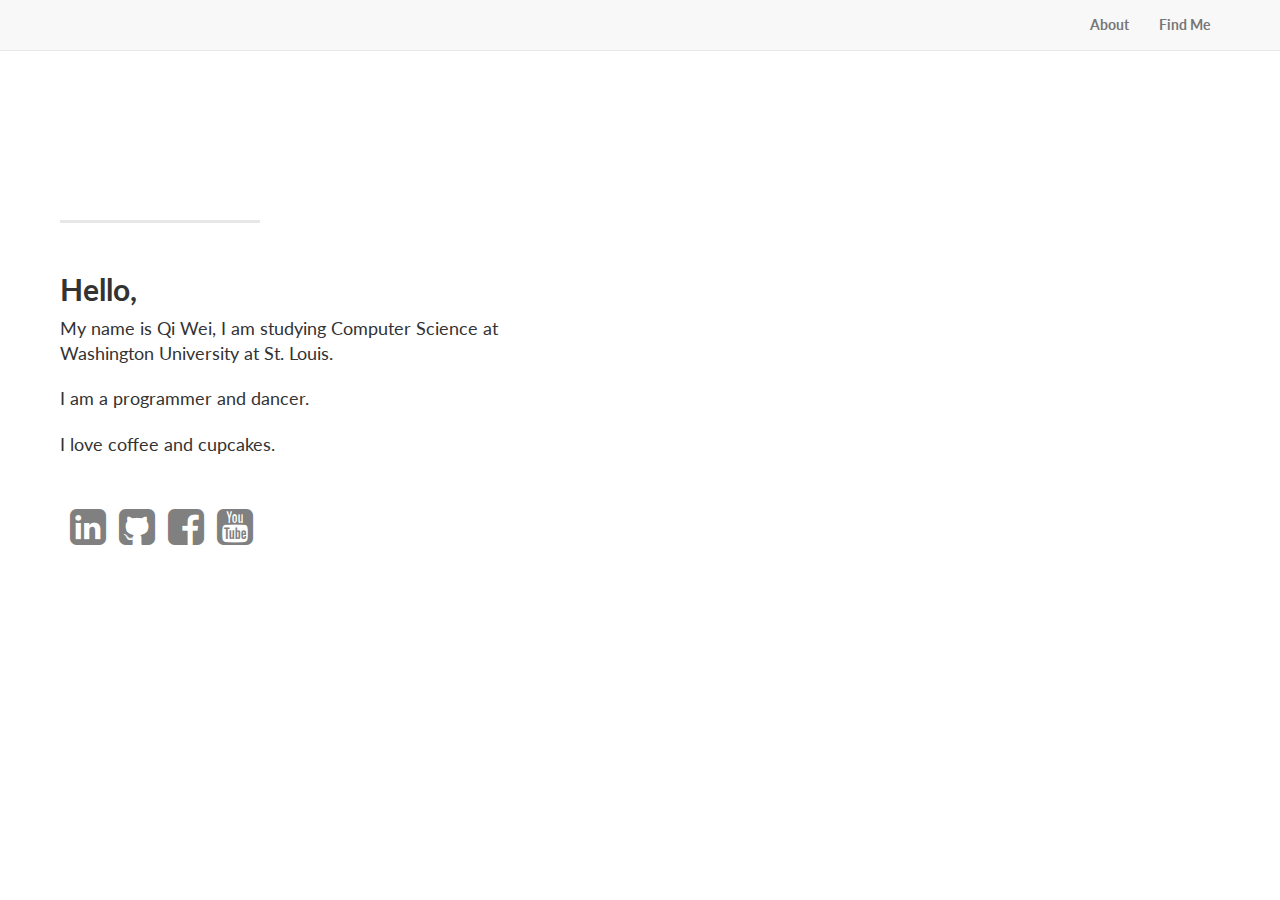
==== index.html @ 461de633 "1st" ====
<!DOCTYPE html>
<html lang="en">

<head>

    <meta charset="utf-8">
    <meta http-equiv="X-UA-Compatible" content="IE=edge">
    <meta name="viewport" content="width=device-width, initial-scale=1">
    <meta name="description" content="">
    <meta name="author" content="">

    <title>Landing Page - Start Bootstrap Theme</title>

    <!-- Bootstrap Core CSS -->
    <link href="css/bootstrap.min.css" rel="stylesheet">

    <!-- Custom CSS -->
    <link href="css/landing-page.css" rel="stylesheet">

    <!-- Custom Fonts -->
    <link href="font-awesome/css/font-awesome.min.css" rel="stylesheet" type="text/css">
    <link href="https://fonts.googleapis.com/css?family=Lato:300,400,700,300italic,400italic,700italic" rel="stylesheet" type="text/css">

    <!-- HTML5 Shim and Respond.js IE8 support of HTML5 elements and media queries -->
    <!-- WARNING: Respond.js doesn't work if you view the page via file:// -->
    <!--[if lt IE 9]>
        <script src="https://oss.maxcdn.com/libs/html5shiv/3.7.0/html5shiv.js"></script>
        <script src="https://oss.maxcdn.com/libs/respond.js/1.4.2/respond.min.js"></script>
    <![endif]-->

</head>

<body>

    <!-- Navigation -->
    <nav class="navbar navbar-default navbar-fixed-top topnav" role="navigation">
        <div class="container topnav">
            <!-- Brand and toggle get grouped for better mobile display -->
            <div class="navbar-header">
                <button type="button" class="navbar-toggle" data-toggle="collapse" data-target="#bs-example-navbar-collapse-1">
                    <span class="sr-only">Toggle navigation</span>
                    <span class="icon-bar"></span>
                    <span class="icon-bar"></span>
                    <span class="icon-bar"></span>
                </button>
                <a class="navbar-brand topnav" href="#"></a>
            </div>
            <!-- Collect the nav links, forms, and other content for toggling -->
            <div class="collapse navbar-collapse" id="bs-example-navbar-collapse-1">
                <ul class="nav navbar-nav navbar-right">
                    <li>
                        <a href="#about">About</a>
                    </li>
                    <li>
                        <a href="#contact">Find Me</a>
                    </li>
                </ul>
            </div>
            <!-- /.navbar-collapse -->
        </div>
        <!-- /.container -->
    </nav>


    <!-- Page Content -->

	<a  name="about"></a>
    <div class="content-section-b">
        <div class="container">
            <div class="row">
                <div class="col-lg-5 col-sm-6">
                    <hr class="section-heading-spacer">
                    <div class="clearfix"></div>
                    <h2 class="section-heading">Hello,<br></h2>
                    <p class="lead">
                      My name is Qi Wei, I am studying Computer Science at Washington University at St. Louis.
                    </p>
                    <p class="lead">
                      I am a programmer and dancer.
                    </p>
                    <p class="lead">
                      I love coffee and cupcakes.
                    </p>
                </div>
                <div class="col-lg-5 col-lg-offset-2 col-sm-6">
                    <img class="img-responsive" src="x.jpg" alt="">
                </div>
            </div>

        </div>
        <!-- /.container -->

    </div>
    <!-- /.content-section-a -->

    </div>
    <!-- /.content-section-a -->
    <a  name="contact"></a>
      <div class="banner">
          <div class="container">
              <div class="row">
                  <div class="col-lg-12">
                      <ul class="list-inline">

                          <li>
                              <a href="https://www.linkedin.com/in/qiwei19" class="">
                                <i class="fa fa-linkedin-square fa-3x" aria-hidden="true"></i> <span class="network-name"></span></a>
                          </li>
                          <li>
                              <a href="https://github.com/QiWwwww" class="">
                                <i class="fa fa-github-square fa-3x" aria-hidden="true"></i> <span class="network-name"></span></a>
                          </li>
                          <li>
                              <a href="https://www.facebook.com/profile.php?id=100006414787334" class="">
                                <i class="fa fa-facebook-square fa-3x" aria-hidden="true"></i> <span class="network-name"></span></a>
                          </li>
                          <li>
                              <a href="https://www.youtube.com/channel/UCDzyhTvbwk0OEFjQrHxcdcA" class="">
                                <i class="fa fa-youtube-square fa-3x" aria-hidden="true"></i> <span class="network-name"></span></a>
                          </li>
                      </ul>
                  </div>
              </div>

          </div>
          <!-- /.container -->
      </div>


    <!-- jQuery -->
    <script src="js/jquery.js"></script>

    <!-- Bootstrap Core JavaScript -->
    <script src="js/bootstrap.min.js"></script>

</body>

</html>
---- css/landing-page.css ----
/*
 * Start Bootstrap - Landing Page (http://startbootstrap.com/)
 * Copyright 2013-2016 Start Bootstrap
 * Licensed under MIT (https://github.com/BlackrockDigital/startbootstrap/blob/gh-pages/LICENSE)
 */

body,
html {
    width: 100%;
    height: 100%;
}

body,
h1,
h2,
h3,
h4,
h5,
h6 {
    font-family: "Lato","Helvetica Neue",Helvetica,Arial,sans-serif;
    font-weight: 700;
}

.topnav {
    font-size: 14px;
}

.lead {
    font-size: 18px;
    font-weight: 400;
}

.intro-header {
    padding-top: 50px; /* If you're making other pages, make sure there is 50px of padding to make sure the navbar doesn't overlap content! */
    padding-bottom: 0px;
    text-align: center;
    color: #f8f8f8;
}

.intro-message {
    position: relative;
    padding-top: 20%;
    padding-bottom: 20%;
}

.intro-message > h1 {
    margin: 0;
    text-shadow: 2px 2px 3px rgba(0,0,0,0.6);
    font-size: 5em;
}

.intro-divider {
    width: 400px;
    border-top: 1px solid #f8f8f8;
    border-bottom: 1px solid rgba(0,0,0,0.2);
}

.intro-message > h3 {
    text-shadow: 2px 2px 3px rgba(0,0,0,0.6);
}

@media(max-width:767px) {
    .intro-message {
        padding-bottom: 15%;
    }

    .intro-message > h1 {
        font-size: 3em;
    }

    ul.intro-social-buttons > li {
        display: block;
        margin-bottom: 20px;
        padding: 0;
    }

    ul.intro-social-buttons > li:last-child {
        margin-bottom: 0;
    }

    .intro-divider {
        width: 100%;
    }
}

.network-name {
    text-transform: uppercase;
    font-size: 14px;
    font-weight: 400;
    letter-spacing: 2px;
}

.content-section-b {
    padding-top: 200px;
    padding-bottom: 200px
    padding-left:20px;
    padding-right: 20px;
}

.content-section-a {
    padding: 50px 0;
    border-top: 1px solid #e7e7e7;
    border-bottom: 1px solid #e7e7e7;
}

.section-heading {
    margin-top: 30px;
}

.section-heading-spacer {
    float: left;
    width: 200px;
    border-top: 3px solid #e7e7e7;
}

.banner {
    padding: 30px 0;
    color: #f8f8f8;
}

.banner h2 {
    margin: 0;
    text-shadow: 2px 2px 3px rgba(0,0,0,0.6);
    font-size: 3em;
}

.banner ul {
    margin-bottom: 0;
}

.banner-social-buttons {
    float: right;
    margin-top: 0;
}

.banner a{
  color: grey;
  text-decoration: none;
}

@media(max-width:1199px) {
    ul.banner-social-buttons {
        float: left;
        margin-top: 15px;
    }
}

@media(max-width:767px) {
    .banner h2 {
        margin: 0;
        text-shadow: 2px 2px 3px rgba(0,0,0,0.6);
        font-size: 3em;
    }

    ul.banner-social-buttons > li {
        display: block;
        margin-bottom: 20px;
        padding: 0;
    }

    ul.banner-social-buttons > li:last-child {
        margin-bottom: 0;
    }
}

footer {
    padding: 50px 0;
    background-color: #f8f8f8;
}

p.copyright {
    margin: 15px 0 0;
}
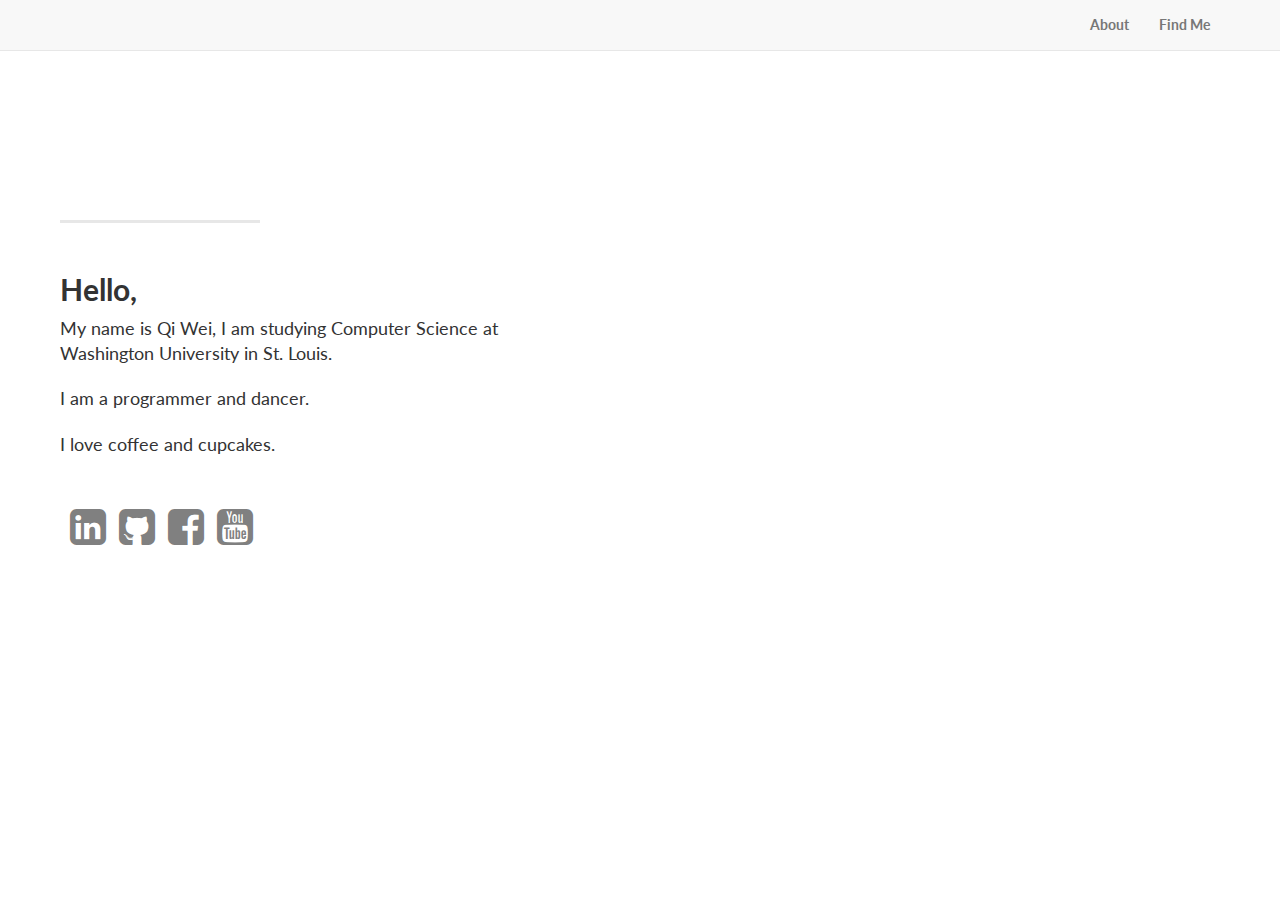
==== commit 2081e40b: "update" ====
--- a/index.html
+++ b/index.html
@@ -73,7 +73,7 @@
                     <div class="clearfix"></div>
                     <h2 class="section-heading">Hello,<br></h2>
                     <p class="lead">
-                      My name is Qi Wei, I am studying Computer Science at Washington University at St. Louis.
+                      My name is Qi Wei, I am studying Computer Science at Washington University in St. Louis.
                     </p>
                     <p class="lead">
                       I am a programmer and dancer.
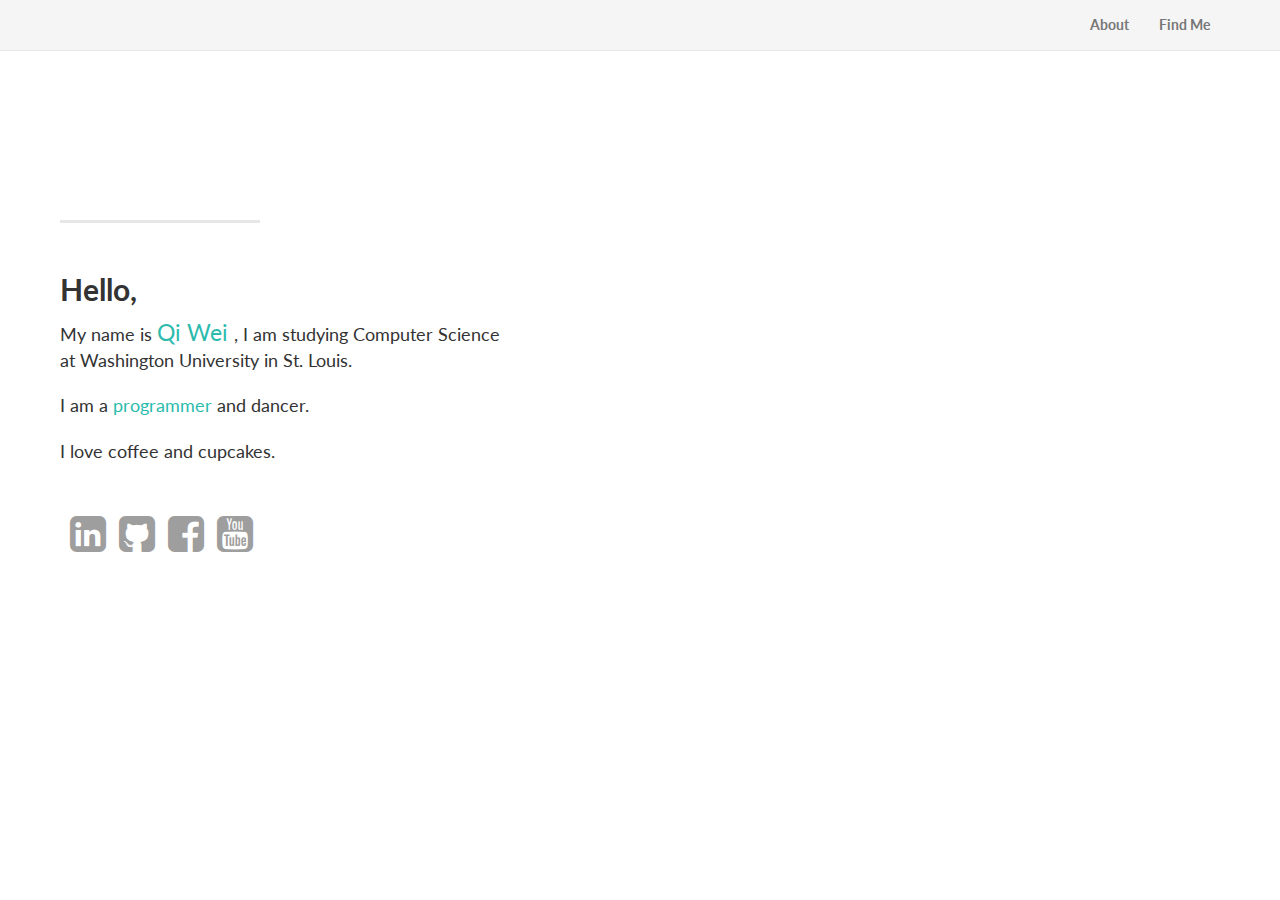
==== commit d978f44c: "update font size & color" ====
--- a/index.html
+++ b/index.html
@@ -9,7 +9,7 @@
     <meta name="description" content="">
     <meta name="author" content="">
 
-    <title>Landing Page - Start Bootstrap Theme</title>
+    <title>Qi Wei</title>
 
     <!-- Bootstrap Core CSS -->
     <link href="css/bootstrap.min.css" rel="stylesheet">
@@ -20,13 +20,6 @@
     <!-- Custom Fonts -->
     <link href="font-awesome/css/font-awesome.min.css" rel="stylesheet" type="text/css">
     <link href="https://fonts.googleapis.com/css?family=Lato:300,400,700,300italic,400italic,700italic" rel="stylesheet" type="text/css">
-
-    <!-- HTML5 Shim and Respond.js IE8 support of HTML5 elements and media queries -->
-    <!-- WARNING: Respond.js doesn't work if you view the page via file:// -->
-    <!--[if lt IE 9]>
-        <script src="https://oss.maxcdn.com/libs/html5shiv/3.7.0/html5shiv.js"></script>
-        <script src="https://oss.maxcdn.com/libs/respond.js/1.4.2/respond.min.js"></script>
-    <![endif]-->
 
 </head>
 
@@ -73,10 +66,11 @@
                     <div class="clearfix"></div>
                     <h2 class="section-heading">Hello,<br></h2>
                     <p class="lead">
-                      My name is Qi Wei, I am studying Computer Science at Washington University in St. Louis.
+                      My name is <span class="highlight large-font"> Qi Wei </span>
+                      , I am studying Computer Science at Washington University in St. Louis.
                     </p>
                     <p class="lead">
-                      I am a programmer and dancer.
+                      I am a <span class="highlight"> programmer </span> and dancer.
                     </p>
                     <p class="lead">
                       I love coffee and cupcakes.
@@ -86,7 +80,6 @@
                     <img class="img-responsive" src="x.jpg" alt="">
                 </div>
             </div>
-
         </div>
         <!-- /.container -->
 
--- a/css/landing-page.css
+++ b/css/landing-page.css
@@ -23,11 +23,19 @@
 
 .topnav {
     font-size: 14px;
+    background-color: #f5f5f5;
 }
 
 .lead {
     font-size: 18px;
     font-weight: 400;
+}
+
+.highlight{
+  color: #2BBBAD;
+}
+.large-font{
+  font-size: 23px;
 }
 
 .intro-header {
@@ -134,7 +142,7 @@
 }
 
 .banner a{
-  color: grey;
+  color: #9e9e9e;
   text-decoration: none;
 }
 
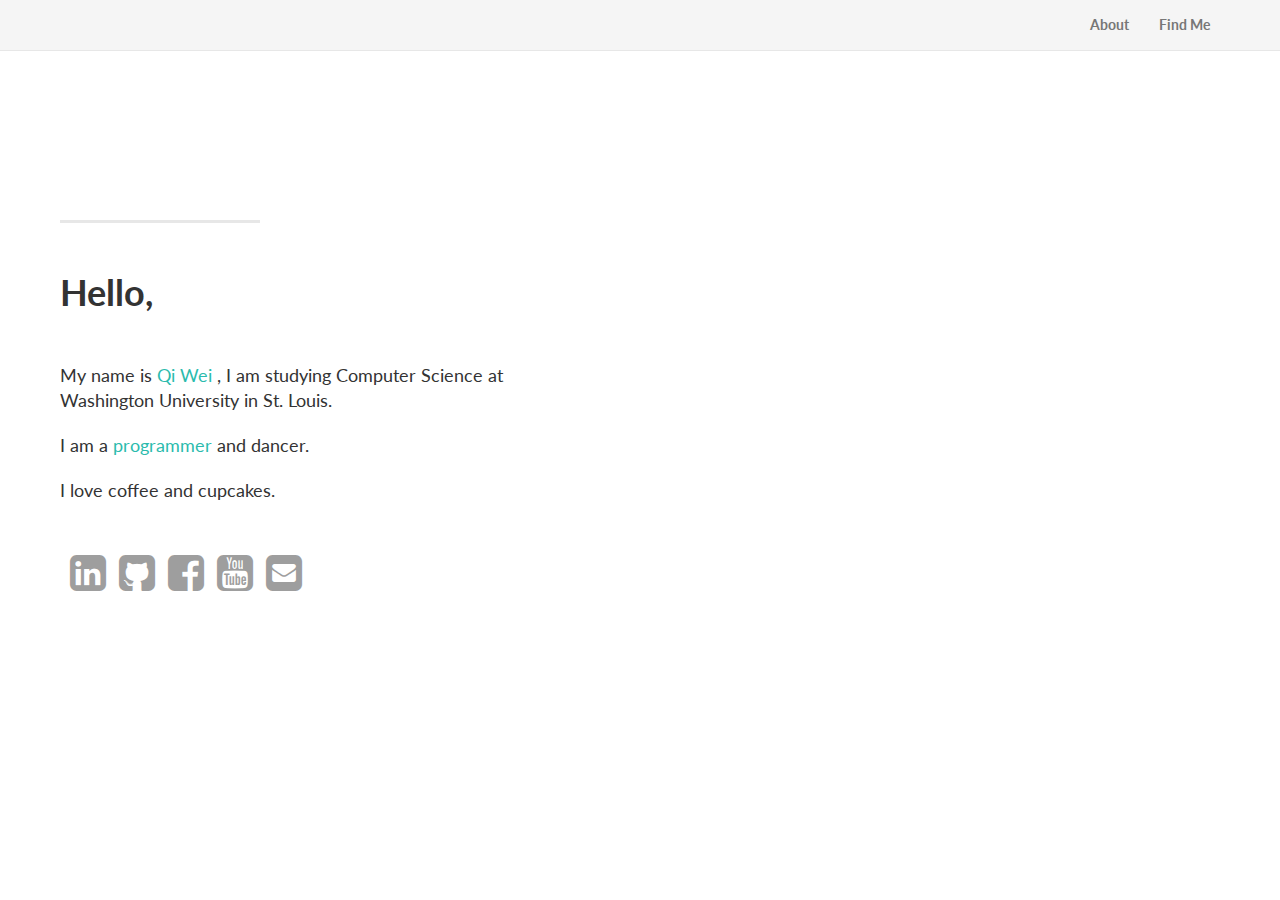
==== commit 37a345fc: "add email" ====
--- a/index.html
+++ b/index.html
@@ -36,13 +36,13 @@
                     <span class="icon-bar"></span>
                     <span class="icon-bar"></span>
                 </button>
-                <a class="navbar-brand topnav" href="#"></a>
+                <a class="navbar-brand topnav" href="#"><span class="large-font"></span></a>
             </div>
             <!-- Collect the nav links, forms, and other content for toggling -->
             <div class="collapse navbar-collapse" id="bs-example-navbar-collapse-1">
-                <ul class="nav navbar-nav navbar-right">
+                <ul class="nav navbar-nav navbar-right rightnav">
                     <li>
-                        <a href="#about">About</a>
+                        <a href="#about"><span class="rightnav">About</span></a>
                     </li>
                     <li>
                         <a href="#contact">Find Me</a>
@@ -64,20 +64,21 @@
                 <div class="col-lg-5 col-sm-6">
                     <hr class="section-heading-spacer">
                     <div class="clearfix"></div>
-                    <h2 class="section-heading">Hello,<br></h2>
+                    <h1 class="section-heading">Hello,<br></h1>
+                    <br><br>
                     <p class="lead">
-                      My name is <span class="highlight large-font"> Qi Wei </span>
+                      My name is <span class="highlight medium-font">Qi Wei</span>
                       , I am studying Computer Science at Washington University in St. Louis.
                     </p>
                     <p class="lead">
-                      I am a <span class="highlight"> programmer </span> and dancer.
+                      I am a <span class="highlight medium-font"> programmer </span> and dancer.
                     </p>
                     <p class="lead">
                       I love coffee and cupcakes.
                     </p>
                 </div>
                 <div class="col-lg-5 col-lg-offset-2 col-sm-6">
-                    <img class="img-responsive" src="x.jpg" alt="">
+                    <img class="img-responsive" src="photo.jpeg" alt="">
                 </div>
             </div>
         </div>
@@ -100,7 +101,7 @@
                                 <i class="fa fa-linkedin-square fa-3x" aria-hidden="true"></i> <span class="network-name"></span></a>
                           </li>
                           <li>
-                              <a href="https://github.com/QiWwwww" class="">
+                              <a href="https://github.com/QiWei19" class="">
                                 <i class="fa fa-github-square fa-3x" aria-hidden="true"></i> <span class="network-name"></span></a>
                           </li>
                           <li>
@@ -110,6 +111,10 @@
                           <li>
                               <a href="https://www.youtube.com/channel/UCDzyhTvbwk0OEFjQrHxcdcA" class="">
                                 <i class="fa fa-youtube-square fa-3x" aria-hidden="true"></i> <span class="network-name"></span></a>
+                          </li>
+                          <li>
+                              <a href="mailto:qiwei@wustl.edu" class="">
+                                <i class="fa fa-envelope-square fa-3x" aria-hidden="true"></i> <span class="network-name"></span></a>
                           </li>
                       </ul>
                   </div>
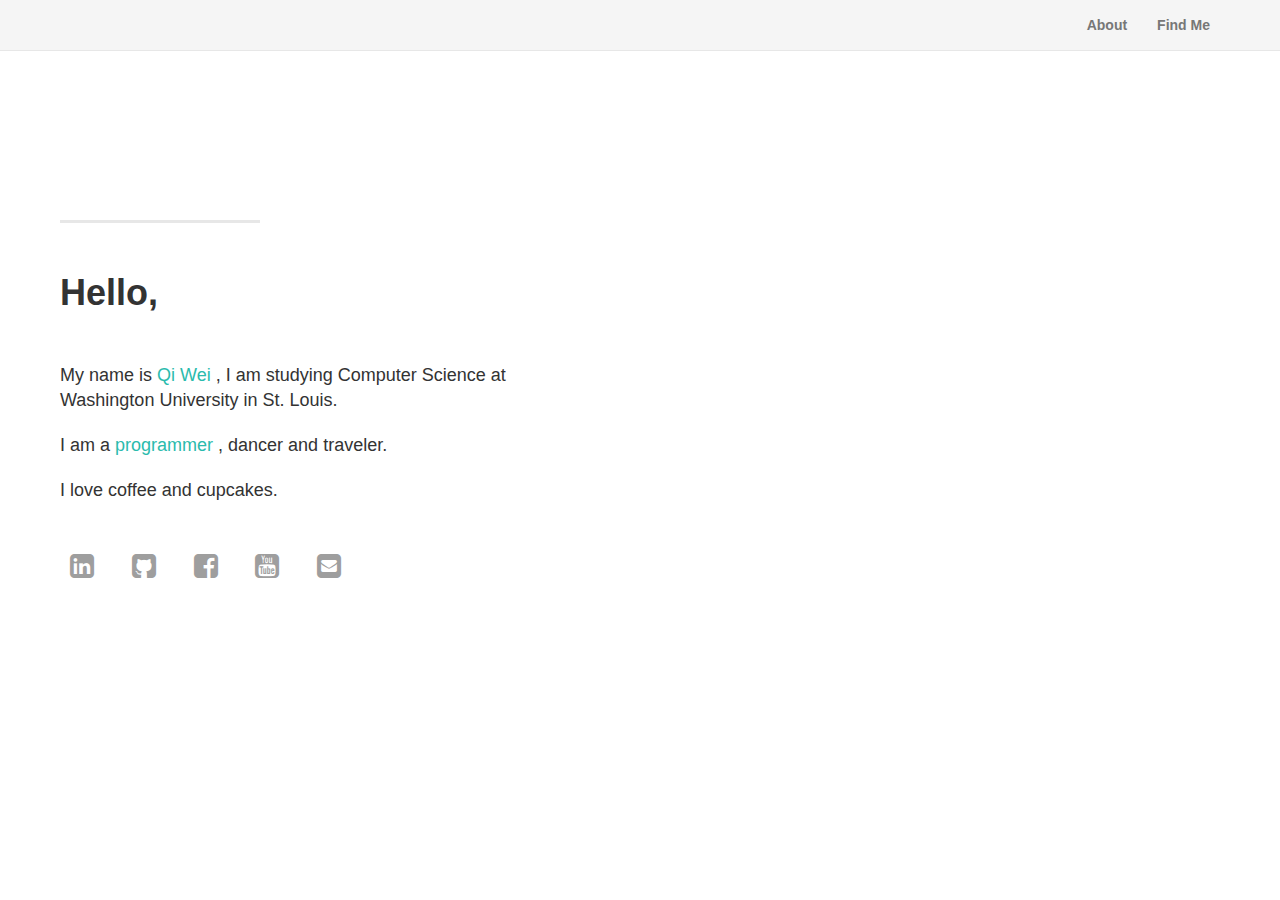
==== commit 1e0997f1: "delete" ====
--- a/index.html
+++ b/index.html
@@ -19,7 +19,10 @@
 
     <!-- Custom Fonts -->
     <link href="font-awesome/css/font-awesome.min.css" rel="stylesheet" type="text/css">
+    <!--
     <link href="https://fonts.googleapis.com/css?family=Lato:300,400,700,300italic,400italic,700italic" rel="stylesheet" type="text/css">
+  -->
+    <link href="https://fonts.googleapis.com/css?family=Josefin+Sans:400" rel="stylesheet">
 
 </head>
 
@@ -36,7 +39,6 @@
                     <span class="icon-bar"></span>
                     <span class="icon-bar"></span>
                 </button>
-                <a class="navbar-brand topnav" href="#"><span class="large-font"></span></a>
             </div>
             <!-- Collect the nav links, forms, and other content for toggling -->
             <div class="collapse navbar-collapse" id="bs-example-navbar-collapse-1">
@@ -67,18 +69,18 @@
                     <h1 class="section-heading">Hello,<br></h1>
                     <br><br>
                     <p class="lead">
-                      My name is <span class="highlight medium-font">Qi Wei</span>
+                      My name is <span class=" highlight medium-font">Qi Wei</span>
                       , I am studying Computer Science at Washington University in St. Louis.
                     </p>
                     <p class="lead">
-                      I am a <span class="highlight medium-font"> programmer </span> and dancer.
+                      I am a <span class=" highlight medium-font"> programmer </span>, dancer and traveler.
                     </p>
                     <p class="lead">
                       I love coffee and cupcakes.
                     </p>
                 </div>
                 <div class="col-lg-5 col-lg-offset-2 col-sm-6">
-                    <img class="img-responsive" src="photo.jpeg" alt="">
+                    <img class="img-responsive" src="img\photo.jpeg" alt="">
                 </div>
             </div>
         </div>
@@ -98,23 +100,27 @@
 
                           <li>
                               <a href="https://www.linkedin.com/in/qiwei19" class="">
-                                <i class="fa fa-linkedin-square fa-3x" aria-hidden="true"></i> <span class="network-name"></span></a>
+                                <i class="fa fa-linkedin-square fa-2x" aria-hidden="true"></i> <span class="network-name"></span></a>
                           </li>
+                          <li></li><li></li>
                           <li>
                               <a href="https://github.com/QiWei19" class="">
-                                <i class="fa fa-github-square fa-3x" aria-hidden="true"></i> <span class="network-name"></span></a>
+                                <i class="fa fa-github-square fa-2x" aria-hidden="true"></i> <span class="network-name"></span></a>
                           </li>
+                          <li></li><li></li>
                           <li>
                               <a href="https://www.facebook.com/profile.php?id=100006414787334" class="">
-                                <i class="fa fa-facebook-square fa-3x" aria-hidden="true"></i> <span class="network-name"></span></a>
+                                <i class="fa fa-facebook-square fa-2x" aria-hidden="true"></i> <span class="network-name"></span></a>
                           </li>
+                          <li></li><li></li>
                           <li>
                               <a href="https://www.youtube.com/channel/UCDzyhTvbwk0OEFjQrHxcdcA" class="">
-                                <i class="fa fa-youtube-square fa-3x" aria-hidden="true"></i> <span class="network-name"></span></a>
+                                <i class="fa fa-youtube-square fa-2x" aria-hidden="true"></i> <span class="network-name"></span></a>
                           </li>
+                          <li></li><li></li>
                           <li>
                               <a href="mailto:qiwei@wustl.edu" class="">
-                                <i class="fa fa-envelope-square fa-3x" aria-hidden="true"></i> <span class="network-name"></span></a>
+                                <i class="fa fa-envelope-square fa-2x" aria-hidden="true"></i> <span class="network-name"></span></a>
                           </li>
                       </ul>
                   </div>
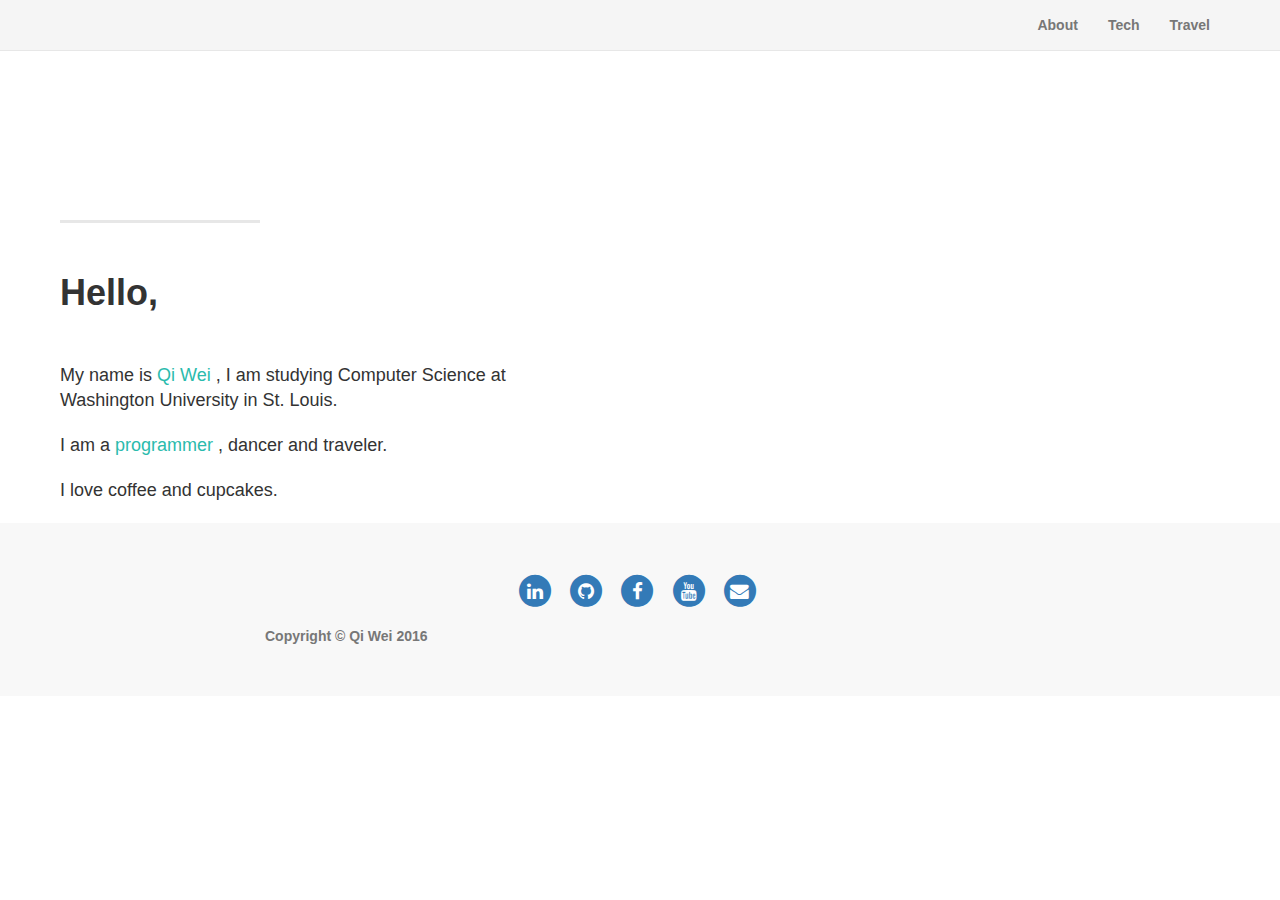
==== commit 0145d5cd: "change link" ====
--- a/index.html
+++ b/index.html
@@ -44,10 +44,13 @@
             <div class="collapse navbar-collapse" id="bs-example-navbar-collapse-1">
                 <ul class="nav navbar-nav navbar-right rightnav">
                     <li>
-                        <a href="#about"><span class="rightnav">About</span></a>
+                        <a href="index.html"><span class="rightnav">About</span></a>
                     </li>
                     <li>
-                        <a href="#contact">Find Me</a>
+                        <a href="tech.html">Tech</a>
+                    </li>
+                    <li>
+                        <a href="travel.html">Travel</a>
                     </li>
                 </ul>
             </div>
@@ -58,7 +61,7 @@
 
 
     <!-- Page Content -->
-
+  </div>
 	<a  name="about"></a>
     <div class="content-section-b">
         <div class="container">
@@ -85,52 +88,65 @@
             </div>
         </div>
         <!-- /.container -->
+    </div>
+    <!-- /.content-section-a -->
+  </div>
 
     </div>
-    <!-- /.content-section-a -->
 
-    </div>
-    <!-- /.content-section-a -->
-    <a  name="contact"></a>
-      <div class="banner">
-          <div class="container">
-              <div class="row">
-                  <div class="col-lg-12">
-                      <ul class="list-inline">
+          <!-- Footer -->
+          <footer>
+              <div class="container">
+                  <div class="row">
+                      <div class="col-lg-8 col-lg-offset-2 col-md-10 col-md-offset-1">
+                          <ul class="list-inline text-center">
+                              <li>
+                                  <a href="https://www.linkedin.com/in/qiwei19">
+                                      <span class="fa-stack fa-lg">
+                                          <i class="fa fa-circle fa-stack-2x"></i>
+                                          <i class="fa fa-linkedin fa-stack-1x fa-inverse"></i>
+                                      </span>
+                                  </a>
+                              </li>
 
-                          <li>
-                              <a href="https://www.linkedin.com/in/qiwei19" class="">
-                                <i class="fa fa-linkedin-square fa-2x" aria-hidden="true"></i> <span class="network-name"></span></a>
-                          </li>
-                          <li></li><li></li>
-                          <li>
-                              <a href="https://github.com/QiWei19" class="">
-                                <i class="fa fa-github-square fa-2x" aria-hidden="true"></i> <span class="network-name"></span></a>
-                          </li>
-                          <li></li><li></li>
-                          <li>
-                              <a href="https://www.facebook.com/profile.php?id=100006414787334" class="">
-                                <i class="fa fa-facebook-square fa-2x" aria-hidden="true"></i> <span class="network-name"></span></a>
-                          </li>
-                          <li></li><li></li>
-                          <li>
-                              <a href="https://www.youtube.com/channel/UCDzyhTvbwk0OEFjQrHxcdcA" class="">
-                                <i class="fa fa-youtube-square fa-2x" aria-hidden="true"></i> <span class="network-name"></span></a>
-                          </li>
-                          <li></li><li></li>
-                          <li>
-                              <a href="mailto:qiwei@wustl.edu" class="">
-                                <i class="fa fa-envelope-square fa-2x" aria-hidden="true"></i> <span class="network-name"></span></a>
-                          </li>
-                      </ul>
+                              <li>
+                                  <a href="https://github.com/QiWei19">
+                                      <span class="fa-stack fa-lg">
+                                          <i class="fa fa-circle fa-stack-2x"></i>
+                                          <i class="fa fa-github fa-stack-1x fa-inverse"></i>
+                                      </span>
+                                  </a>
+                              </li>
+                              <li>
+                                  <a href="https://www.facebook.com/profile.php?id=100006414787334">
+                                      <span class="fa-stack fa-lg">
+                                          <i class="fa fa-circle fa-stack-2x"></i>
+                                          <i class="fa fa-facebook fa-stack-1x fa-inverse"></i>
+                                      </span>
+                                  </a>
+                              </li>
+                              <li>
+                                  <a href="https://www.youtube.com/channel/UCDzyhTvbwk0OEFjQrHxcdcA">
+                                      <span class="fa-stack fa-lg">
+                                          <i class="fa fa-circle fa-stack-2x"></i>
+                                          <i class="fa fa-youtube fa-stack-1x fa-inverse"></i>
+                                      </span>
+                                  </a>
+                              </li>
+                              <li>
+                                  <a href="mailto:qiwei@wustl.edu">
+                                      <span class="fa-stack fa-lg">
+                                          <i class="fa fa-circle fa-stack-2x"></i>
+                                          <i class="fa fa-envelope fa-stack-1x fa-inverse"></i>
+                                      </span>
+                                  </a>
+                              </li>
+                          </ul>
+                          <p class="copyright text-muted">Copyright &copy; Qi Wei 2016</p>
+                      </div>
                   </div>
               </div>
-
-          </div>
-          <!-- /.container -->
-      </div>
-
-
+          </footer>
     <!-- jQuery -->
     <script src="js/jquery.js"></script>
 
